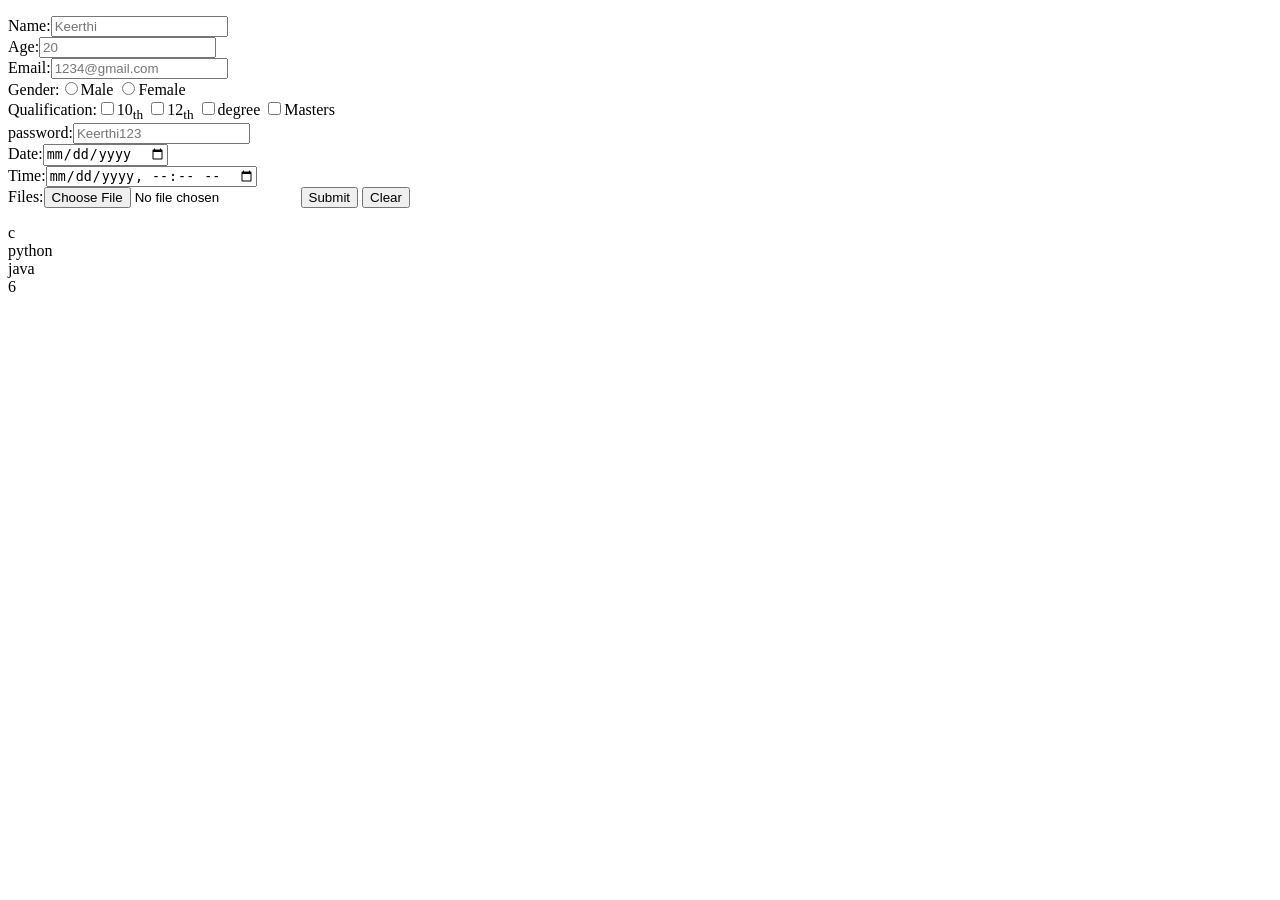
==== form.html @ 3e5a3574 "HTML CSS" ====
<!DOCTYPE html>
<html lang="en">
<head>
    <meta charset="UTF-8">
    <meta name="viewport" content="width=device-width, initial-scale=1.0">
    <title>Forms</title>
</head>
<body>
    <form>
        <p>
            Name:<input type="text" placeholder="Keerthi"><br>
            Age:<input type="number" placeholder="20"><br>
            Email:<input type="mail" placeholder="1234@gmail.com"><br>
            Gender:<input type="radio" name="gender" id="1">Male
            <input type="radio" name="gender" id="2" >Female <br>
            Qualification:<input type="checkbox" name="qualification" id="1">10<sub>th</sub>
            <input type="checkbox" name="qualification" id="2">12<sub>th</sub>
            <input type="checkbox" name="qualification" id="3">degree
            <input type="checkbox" name="qualification" id="4">Masters<br>
            password:<input type="password" placeholder="Keerthi123"><br>
            Date:<input type="date"><br>
            Time:<input type="datetime-local"><br>
            Files:<input type="file">
            <button type="submit">Submit</button>
            <button type="reset">Clear</button>

        </p>
    </form>
    <header></header>
    <div id="1">c</div>
    <div id="2">python</div>
    <label for="Name">java</label>
    <footer>6</footer>
    
</body>
</html>
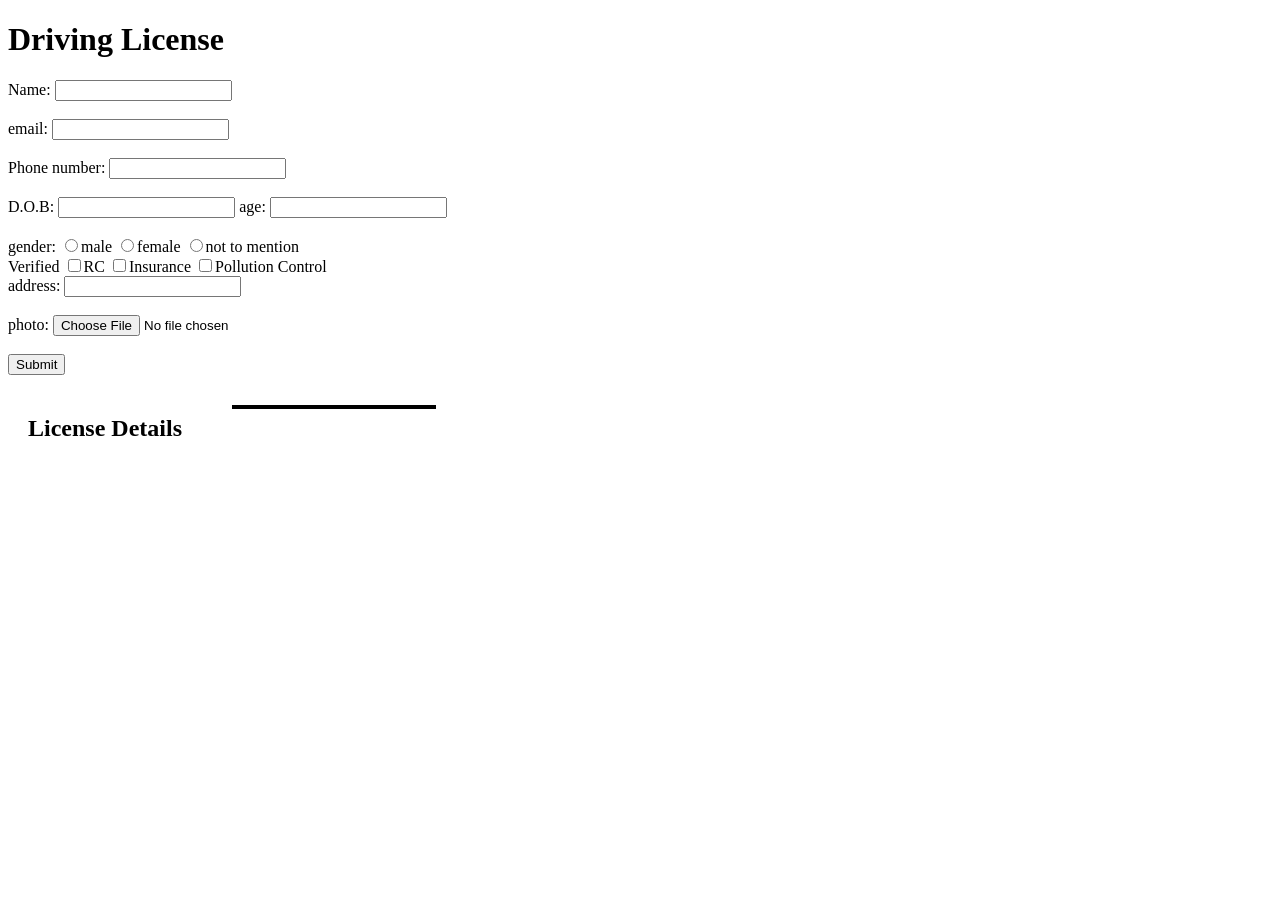
==== commit f87dda47: "form" ====
--- a/form.html
+++ b/form.html
@@ -3,34 +3,74 @@
 <head>
     <meta charset="UTF-8">
     <meta name="viewport" content="width=device-width, initial-scale=1.0">
-    <title>Forms</title>
+    <title>Responsive form</title>
+    <link rel="stylesheet" href="form.css"> 
+    <head>
+<style>
+
+.container{
+    display: flex;
+    align-items: flex-start;
+    gap: 50px;
+}
+
+.image img{
+    width: 200px;
+    border: 2px solid black;
+}
+
+</style>
 </head>
-<body>
-    <form>
-        <p>
-            Name:<input type="text" placeholder="Keerthi"><br>
-            Age:<input type="number" placeholder="20"><br>
-            Email:<input type="mail" placeholder="1234@gmail.com"><br>
-            Gender:<input type="radio" name="gender" id="1">Male
-            <input type="radio" name="gender" id="2" >Female <br>
-            Qualification:<input type="checkbox" name="qualification" id="1">10<sub>th</sub>
-            <input type="checkbox" name="qualification" id="2">12<sub>th</sub>
-            <input type="checkbox" name="qualification" id="3">degree
-            <input type="checkbox" name="qualification" id="4">Masters<br>
-            password:<input type="password" placeholder="Keerthi123"><br>
-            Date:<input type="date"><br>
-            Time:<input type="datetime-local"><br>
-            Files:<input type="file">
-            <button type="submit">Submit</button>
-            <button type="reset">Clear</button>
+    
+</head>
+<div>
+  <h1>Driving License</h1>
+  <form id="details">
+    <label >Name:</label>
+    <input type="text" id="name" required>
+    <br><br>
+    <label>email:</label>
+    <input type="email" id="email"required><br><br>
+    <label>Phone number:</label>
+    <input type="number"id="Phone"required><br><br>
+    <label>D.O.B:</label>
+    <input type="data" id="dob">
+    <label>age:</label>
+    <input type="number"id="age"required><br><br>
+    <label>gender:</label>
+    <input type="radio" name="gender" id="male"value="male" required>male
+    <input type="radio" name="gender" id="female"value="female" >female
+    <input type="radio" name="gender" id="not to mention"value="not to mention" >not to mention
+    <br>
+    <label>Verified</label>
+    <input type="checkbox"name="documents"value="RC">RC
+    <input type="checkbox"name="documents"value="Insurance">Insurance
+    <input type="checkbox"name="documents"value="Pollution Control">Pollution Control
+    <br>
 
-        </p>
-    </form>
-    <header></header>
-    <div id="1">c</div>
-    <div id="2">python</div>
-    <label for="Name">java</label>
-    <footer>6</footer>
+    <label>address:</label>
+    <input type="text"id="address"required><br><br>
+        <label>photo:</label>
+    <input type="file"id="image" accept="image/* required"><br><br>
+    <button type="submit">Submit</button>
     
+  </form>  
+  <div class="container">
+  <div class="text">
+  <h2>License Details </h2>
+  <p id="p1"></p>
+  <p id="p2"></p>
+  <p id="p3"></p>
+  <p id="p4"></p>
+  <p id="p5"></p>
+  <p id="p6"></p>
+  <p id="p7"></p>
+  
+  </div>
+  <div class="image">
+  <img id="dp" width="200px">
+</div>
+</div>
+  <script src="form.js"></script>
 </body>
 </html>
--- a/form.css
+++ b/form.css
@@ -0,0 +1,14 @@
+.container{
+    display: flex;
+    align-items: flex-start;
+    gap: 50px;
+    border: 3px solid balck;
+    padding: 20px;
+    width: 700px;
+    border-radius:10px ;
+}
+
+.image img{
+    width: 200px;
+    border: 1px solid black;
+}
